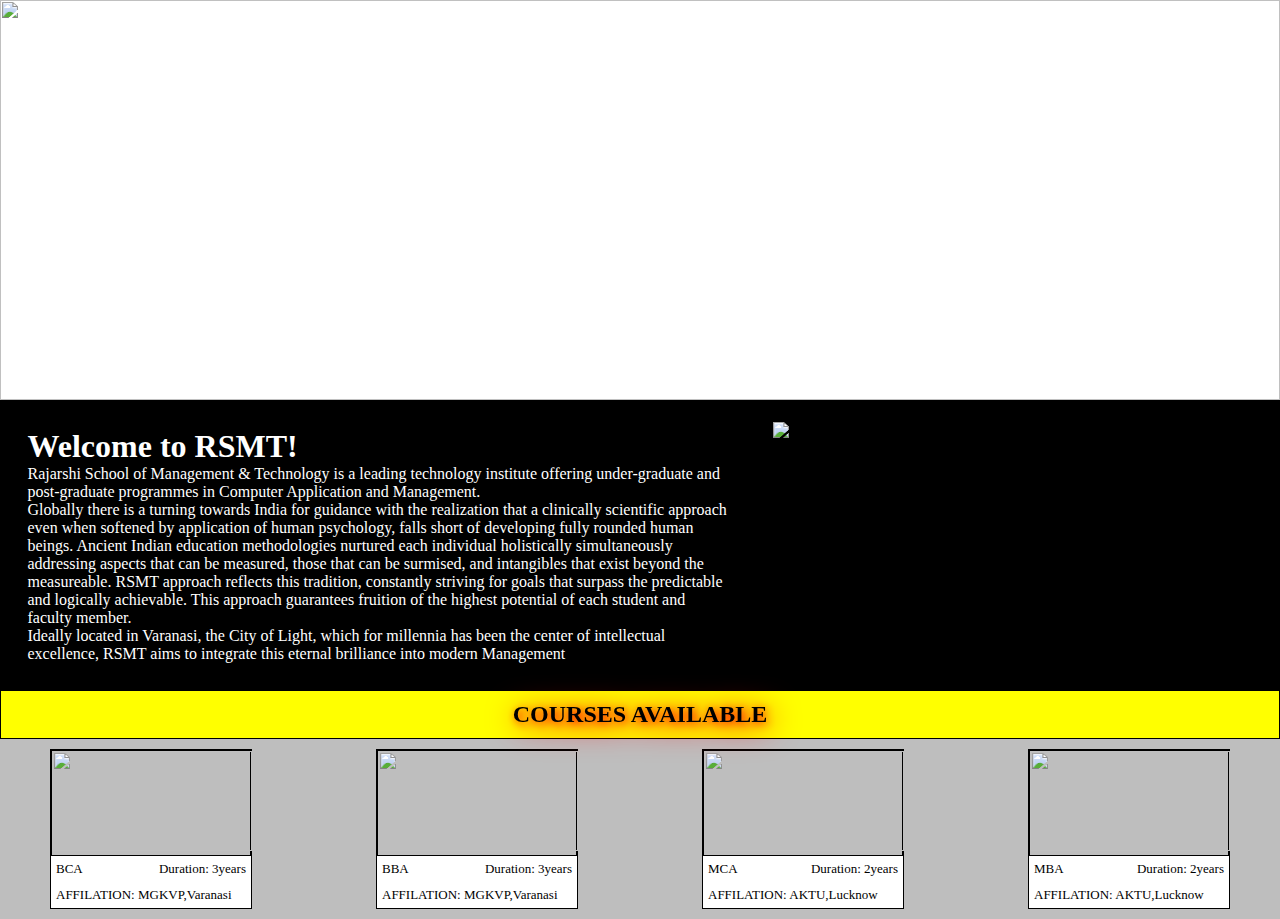
==== homebanner.html @ f0bd8633 "git" ====
<!DOCTYPE html>
<html lang="en">
<head>
    <meta charset="UTF-8">
    <meta name="viewport" content="width=device-width, initial-scale=1.0">
    <title>Document</title>
    <style>
        *{     margin: 0; padding: 0;}
        body::-webkit-scrollbar{
            display: none;
       
        }
        .image1{
            height:400px
        }
        .welcome{
        
            color:white;
            background-color: black;
            border: 2px solid black;
            display: flex;
        }
        .content{
            margin: 2%;
            width: 700px;
        }
        .image{
            padding: 20px;
        }
        .heading{
            color: black;
            display: flex;
            justify-content: center;
            padding: 10px;
            border:1px solid black;
            background-color: yellow;
            text-shadow: 2px 2px 8px red;
        }
        .heading h2{
            filter: drop-shadow(3px 3px 15px red);
        }
        .courses{
            display: flex;
            justify-content: space-between;
            background-color: rgb(190, 190, 190);
            padding: 10px ;
            padding-left: 50px;
            padding-right: 50px;
        }
        .image3{
            
            border:1px solid black;
            
        }
        .image3 img{
            width: 200px;
            height: 100px;
          
        }
        .block{
            width: 200px;
            height:fit-content;
            border: 1px solid black;
        
        }
        .detail{
            background-color: white;
        }
     
        .data{
            font-size: small;
            width: 200px;
            display: flex;
            justify-content: space-between;
           
        }
        .name{
            padding: 5px;
        }
        .duration{
            padding: 5px;
        }
        .affilation{
            font-size: small;
            padding: 5px;
        }
    </style>
</head>
<body>
    <div class="image1">
    <img src="http://localhost/login/image/1.jpg" height="400px" width="100%">
</div>
    <div class="welcome">
        <div class="content">
            <h1>
                Welcome to RSMT!
            </h1>
            <p>
                Rajarshi School of Management & Technology is a leading technology institute offering 
                under-graduate and post-graduate programmes in Computer Application and Management.
            </p>
            <p>
                Globally there is a turning towards India for guidance with the realization that a 
                clinically scientific approach even when softened by application of human psychology, 
                falls short of developing fully rounded human beings. Ancient Indian education 
                methodologies nurtured each individual holistically simultaneously addressing aspects 
                that can be measured, those that can be surmised, and intangibles that exist beyond the 
                measureable. RSMT approach reflects this tradition, constantly striving for goals that 
                surpass the predictable and logically achievable. This approach guarantees fruition
                 of the highest potential of each student and faculty member.
            </p>
            <p>
                Ideally located in Varanasi, the City of Light, which for millennia has been the 
                center of intellectual excellence, RSMT aims to integrate this eternal brilliance
                 into modern Management
            </p>
        </div>
        <div class="image">
            <img src="http://localhost/login/image/WhatsApp_Image_2022-05-26_at_2_11_47_PM_(1).jpeg" width="600px">
        </div>
    </div>
    <div class="heading">
        <h2>COURSES AVAILABLE</h2>
    </div> 
    <div class="courses"> 
            <div class="block">
                <div class="image3">
                    <img src="http://localhost/login/image/bca.png">
                </div>
                <div class="detail">
                <div class="data">
                    <div class="name">
                        BCA
                    </div>
                    <div class="duration">
                        Duration: 3years
                    </div>
                </div>
                <div class="affilation">
                    AFFILATION: MGKVP,Varanasi
                </div>
                </div>
            </div>
            <div class="block">
                <div class="image3">
                    <img src="http://localhost/login/image/bba.jpg">
                </div>
                <div class="detail">
                <div class="data">
                    <div class="name">
                        BBA
                    </div>
                    <div class="duration">
                        Duration: 3years
                    </div>
                </div>
                <div class="affilation">
                    AFFILATION: MGKVP,Varanasi
                </div>
                </div>
            </div>
            <div class="block">
                <div class="image3">
                    <img src="http://localhost/login/image/bba.jpg">
                </div>
                <div class="detail">
                <div class="data">
                    <div class="name">
                        MCA
                    </div>
                    <div class="duration">
                        Duration: 2years
                    </div>
                </div>
                <div class="affilation">
                    AFFILATION: AKTU,Lucknow
                </div>
                </div>
            </div>
            <div class="block">
                <div class="image3">
                    <img src="http://localhost/login/image/mba.jpg">
                </div>
                <div class="detail">
                <div class="data">
                    <div class="name">
                        MBA
                    </div>
                    <div class="duration">
                        Duration: 2years
                    </div>
                </div>
                <div class="affilation">
                    AFFILATION: AKTU,Lucknow
                </div>
                </div>
            </div>
        
    </div>
</body>
</html>
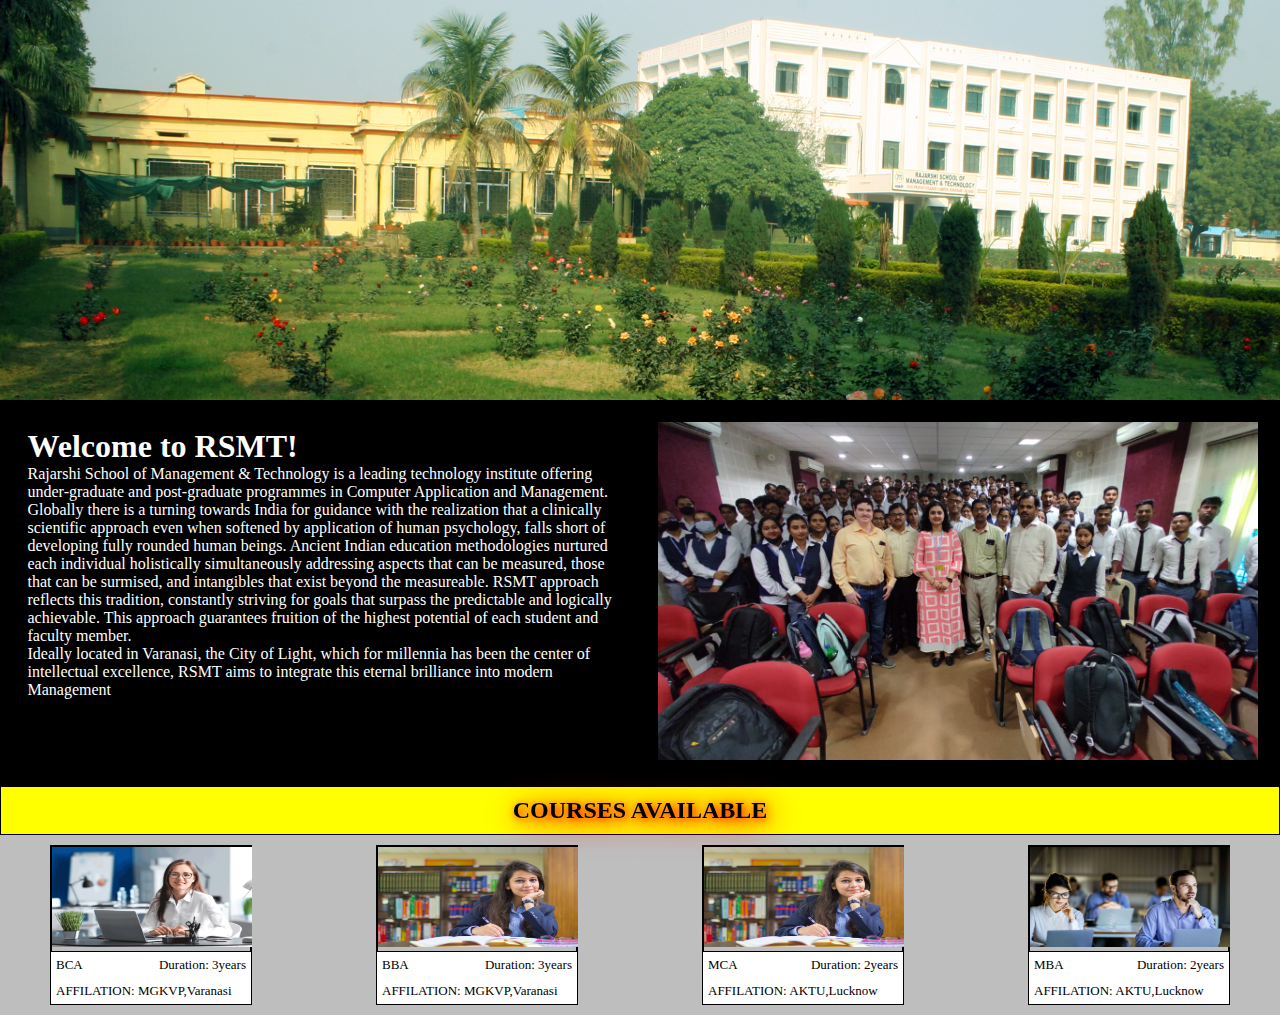
==== commit cfb8f821: "Update homebanner.html" ====
--- a/homebanner.html
+++ b/homebanner.html
@@ -88,7 +88,7 @@
 </head>
 <body>
     <div class="image1">
-    <img src="http://localhost/login/image/1.jpg" height="400px" width="100%">
+    <img src="image/1.jpg" height="400px" width="100%">
 </div>
     <div class="welcome">
         <div class="content">
@@ -116,7 +116,7 @@
             </p>
         </div>
         <div class="image">
-            <img src="http://localhost/login/image/WhatsApp_Image_2022-05-26_at_2_11_47_PM_(1).jpeg" width="600px">
+            <img src="image/WhatsApp_Image_2022-05-26_at_2_11_47_PM_(1).jpeg" width="600px">
         </div>
     </div>
     <div class="heading">
@@ -125,7 +125,7 @@
     <div class="courses"> 
             <div class="block">
                 <div class="image3">
-                    <img src="http://localhost/login/image/bca.png">
+                    <img src="image/bca.png">
                 </div>
                 <div class="detail">
                 <div class="data">
@@ -143,7 +143,7 @@
             </div>
             <div class="block">
                 <div class="image3">
-                    <img src="http://localhost/login/image/bba.jpg">
+                    <img src="image/bba.jpg">
                 </div>
                 <div class="detail">
                 <div class="data">
@@ -161,7 +161,7 @@
             </div>
             <div class="block">
                 <div class="image3">
-                    <img src="http://localhost/login/image/bba.jpg">
+                    <img src="image/bba.jpg">
                 </div>
                 <div class="detail">
                 <div class="data">
@@ -179,7 +179,7 @@
             </div>
             <div class="block">
                 <div class="image3">
-                    <img src="http://localhost/login/image/mba.jpg">
+                    <img src="image/mba.jpg">
                 </div>
                 <div class="detail">
                 <div class="data">
@@ -198,4 +198,4 @@
         
     </div>
 </body>
-</html>+</html>
